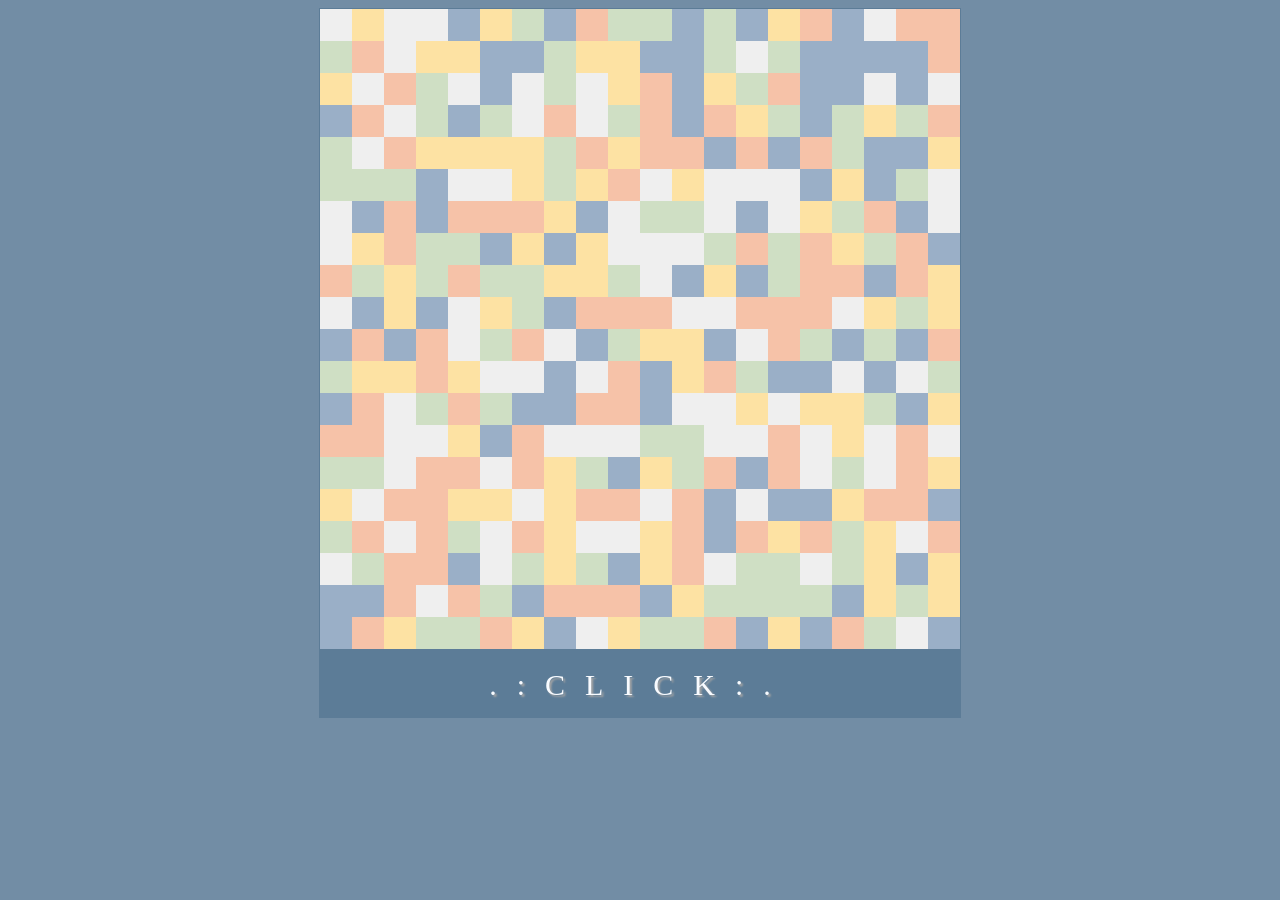
==== othr/src/canvas/index.html @ 336beb07 "aftrphks" ====
<!DOCTYPE html>
<html lang="en">

<head>
  <meta charset="UTF-8">
  <link rel="stylesheet" type="text/css" media="screen" href="style.css" />
  <title>Document</title>
</head>

<body>

  <div class="cont">
    <canvas id="canvas" width="640" height="640"></canvas>
    <button class="button">.:CLICK:.</button>
  </div>
  <script src="script.js"></script>



  
</body>

</html>
---- othr/src/canvas/style.css ----
body {
  background: #728DA5;
}

div {
  border: 1px solid rgb(92, 124, 151);
}

.cont {
  margin: 0 auto;
  background: rgb(92, 124, 151);
  width: 640px;
}

.button {
  width: 100%;
  height: 64px;
  background-color: rgb(92, 124, 151);
  border: none;
  cursor: pointer;
  font-family: Georgia, serif;
  font-size: 30px;
  letter-spacing: 20px;
  color: #F8FBFF;
  text-decoration: none;
  font-variant: normal;
  text-shadow: 2px 2px 2px #A4A4A4;
}

.button:focus {
  outline: none;
}
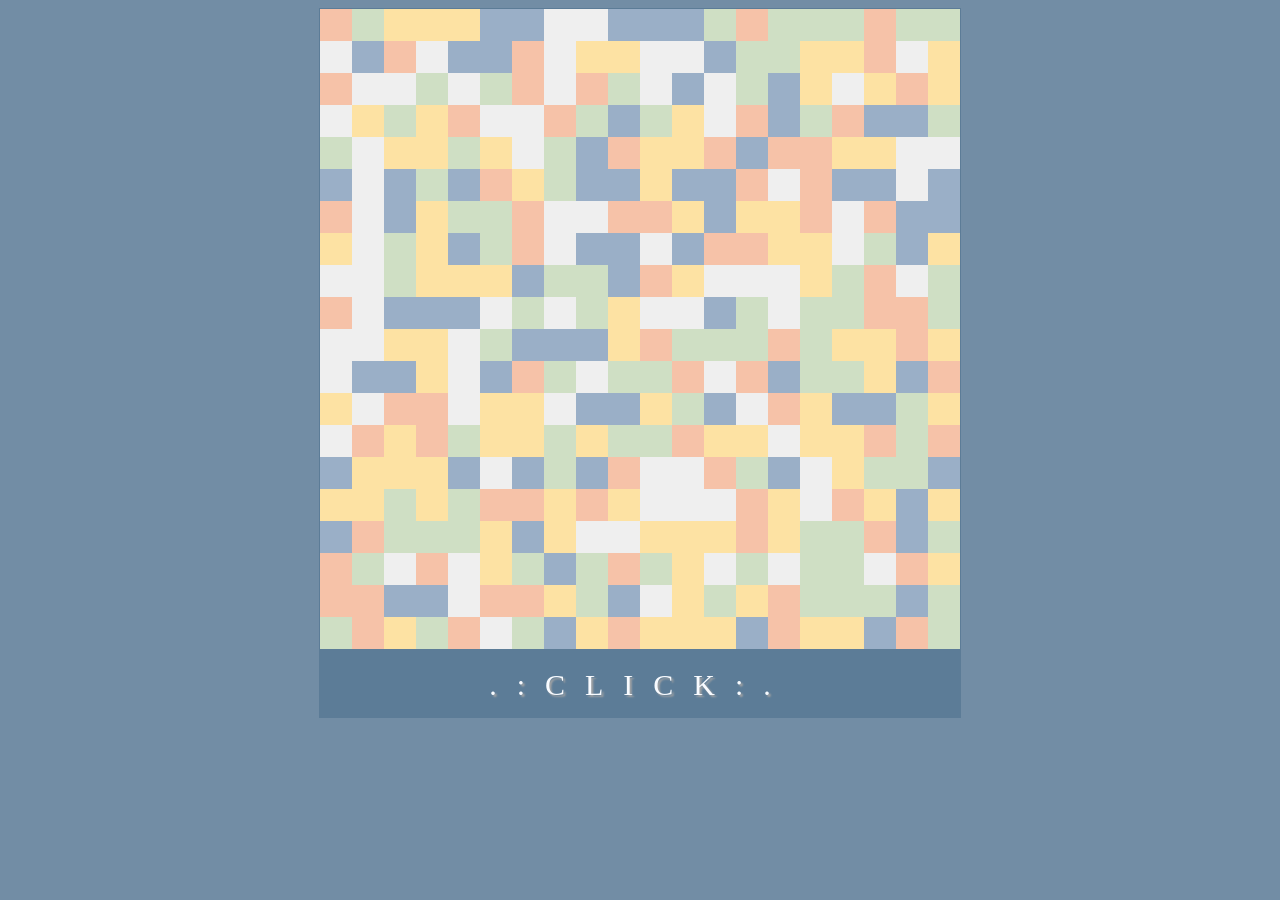
==== commit 3cdb9846: "Add files via upload" ====
--- a/othr/src/canvas/index.html
+++ b/othr/src/canvas/index.html
@@ -1,23 +1,23 @@
-<!DOCTYPE html>
-<html lang="en">
-
-<head>
-  <meta charset="UTF-8">
-  <link rel="stylesheet" type="text/css" media="screen" href="style.css" />
-  <title>Document</title>
-</head>
-
-<body>
-
-  <div class="cont">
-    <canvas id="canvas" width="640" height="640"></canvas>
-    <button class="button">.:CLICK:.</button>
-  </div>
-  <script src="script.js"></script>
-
-
-
-  
-</body>
-
+<!DOCTYPE html>
+<html lang="en">
+
+<head>
+  <meta charset="UTF-8">
+  <link rel="stylesheet" type="text/css" media="screen" href="style.css" />
+  <title>Document</title>
+</head>
+
+<body>
+
+  <div class="cont">
+    <canvas id="canvas" width="640" height="640"></canvas>
+    <button class="button">.:CLICK:.</button>
+  </div>
+  <script src="script.js"></script>
+
+
+
+  
+</body>
+
 </html>
--- a/othr/src/canvas/style.css
+++ b/othr/src/canvas/style.css
@@ -1,32 +1,32 @@
-body {
-  background: #728DA5;
-}
-
-div {
-  border: 1px solid rgb(92, 124, 151);
-}
-
-.cont {
-  margin: 0 auto;
-  background: rgb(92, 124, 151);
-  width: 640px;
-}
-
-.button {
-  width: 100%;
-  height: 64px;
-  background-color: rgb(92, 124, 151);
-  border: none;
-  cursor: pointer;
-  font-family: Georgia, serif;
-  font-size: 30px;
-  letter-spacing: 20px;
-  color: #F8FBFF;
-  text-decoration: none;
-  font-variant: normal;
-  text-shadow: 2px 2px 2px #A4A4A4;
-}
-
-.button:focus {
-  outline: none;
+body {
+  background: #728DA5;
+}
+
+div {
+  border: 1px solid rgb(92, 124, 151);
+}
+
+.cont {
+  margin: 0 auto;
+  background: rgb(92, 124, 151);
+  width: 640px;
+}
+
+.button {
+  width: 100%;
+  height: 64px;
+  background-color: rgb(92, 124, 151);
+  border: none;
+  cursor: pointer;
+  font-family: Georgia, serif;
+  font-size: 30px;
+  letter-spacing: 20px;
+  color: #F8FBFF;
+  text-decoration: none;
+  font-variant: normal;
+  text-shadow: 2px 2px 2px #A4A4A4;
+}
+
+.button:focus {
+  outline: none;
 }
